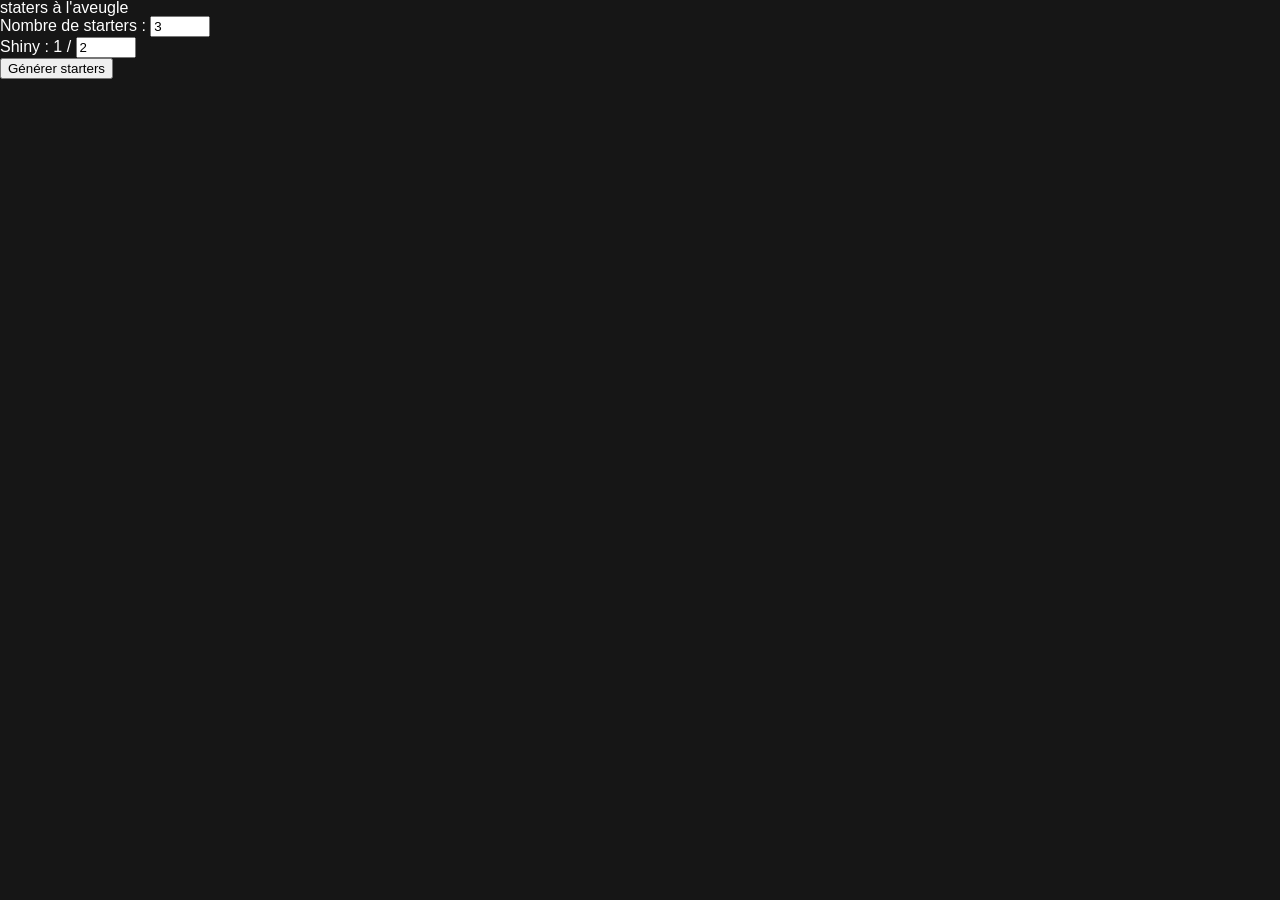
==== index.html @ 1fc97357 "initial commit" ====
<link rel="stylesheet" href="index.css">




<body>

<h1>staters à l'aveugle</h1>

<!-- <audio controls>
  <source src="https://raw.githubusercontent.com/PokeAPI/cries/main/cries/pokemon/latest/4.ogg" type="audio/ogg">
Your browser does not support the audio element.
</audio> -->

<p>Nombre de starters : <input type="number" value="3" min="0" id="starter_nb" name="starter_nb"></p>

<p>Shiny : 1 / <input type="number" value="2" min="0" id="shiny_chance" name="shiny_chance"></p>

<button onclick="generate()" class="generate_pokemons" type="button">Générer starters</button>

<br>

<div id='pokemons'></div>




<script type="text/javascript" src="test.js"></script>
</body>
---- index.css ----
/* http://meyerweb.com/eric/tools/css/reset/ 
   v2.0 | 20110126
   License: none (public domain)
*/

html, body, div, span, applet, object, iframe,
h1, h2, h3, h4, h5, h6, p, blockquote, pre,
a, abbr, acronym, address, big, cite, code,
del, dfn, em, img, ins, kbd, q, s, samp,
small, strike, strong, sub, sup, tt, var,
b, u, i, center,
dl, dt, dd, ol, ul, li,
fieldset, form, label, legend,
table, caption, tbody, tfoot, thead, tr, th, td,
article, aside, canvas, details, embed, 
figure, figcaption, footer, header, hgroup, 
menu, nav, output, ruby, section, summary,
time, mark, audio, video {
	margin: 0;
	padding: 0;
	border: 0;
	font-size: 100%;
	font: inherit;
	vertical-align: baseline;
  font-family: sans-serif;
}
/* HTML5 display-role reset for older browsers */
article, aside, details, figcaption, figure, 
footer, header, hgroup, menu, nav, section {
	display: block;
}
body {
	line-height: 1;
}
ol, ul {
	list-style: none;
}
blockquote, q {
	quotes: none;
}
blockquote:before, blockquote:after,
q:before, q:after {
	content: '';
	content: none;
}
table {
	border-collapse: collapse;
	border-spacing: 0;
}





body {
    background-color: rgb(22, 22, 22);
    color: white;
}

input {
  width: 60px;
  height: min-content;
}

.pokemon {
    background-color: rgb(34, 34, 34);
    border-radius: 30px;
    border : 1px solid rgb(131, 131, 131);
    text-align: center;
    flex: 1;
    margin: 20px;

}

#pokemons {
  width: 100%;
  display: inline-grid;
  grid-template-columns: 1fr 1fr 1fr;
}

.pkmn_img {
    width: 50%;
}
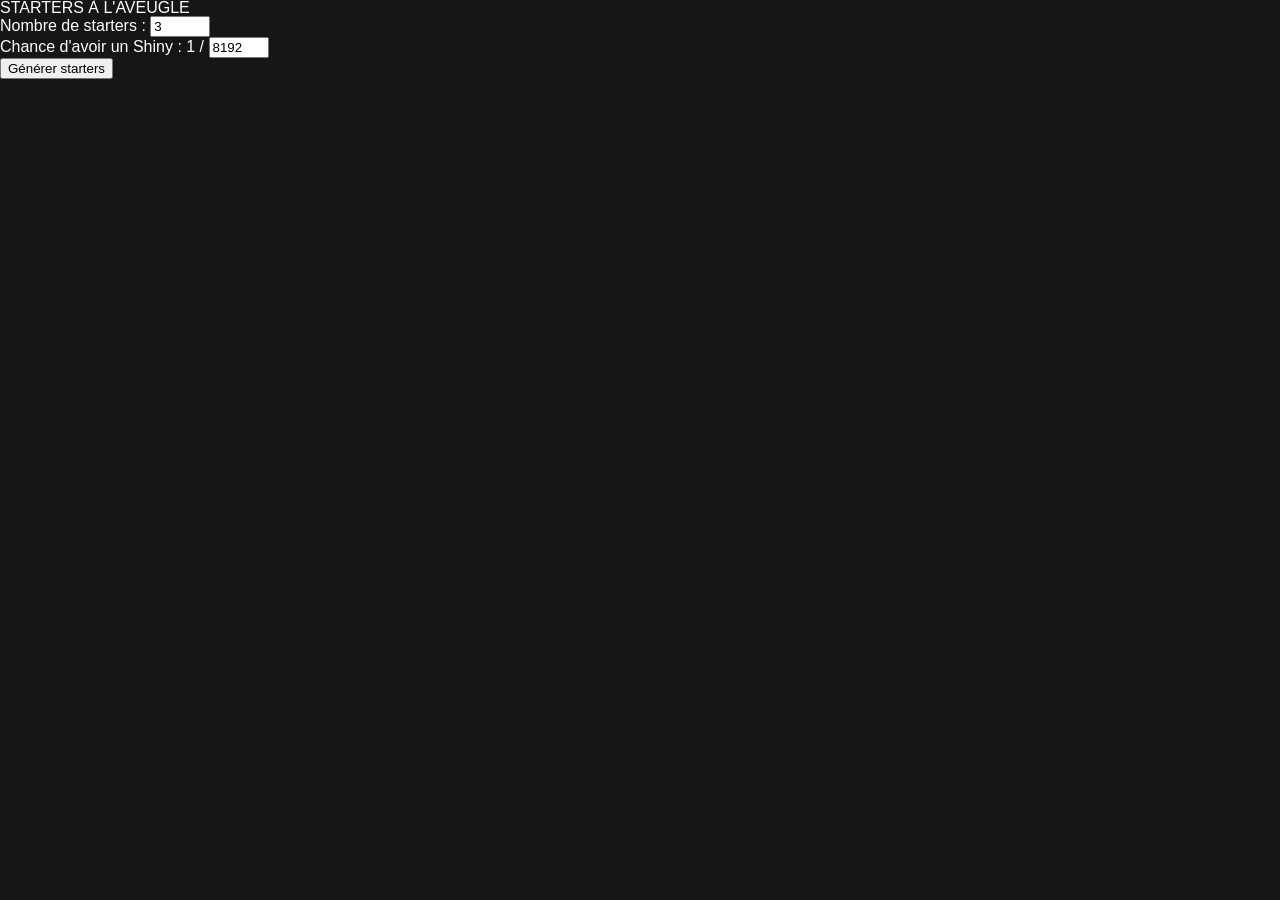
==== commit 774ec902: "fix api, ajout pokedex champions et nouvelles infos, template html propre" ====
--- a/index.html
+++ b/index.html
@@ -1,20 +1,16 @@
 <link rel="stylesheet" href="index.css">
 
-
+<link href="pokemon.html" rel="import" />
 
 
 <body>
 
-<h1>staters à l'aveugle</h1>
+<h1>STARTERS À L'AVEUGLE</h1>
 
-<!-- <audio controls>
-  <source src="https://raw.githubusercontent.com/PokeAPI/cries/main/cries/pokemon/latest/4.ogg" type="audio/ogg">
-Your browser does not support the audio element.
-</audio> -->
 
 <p>Nombre de starters : <input type="number" value="3" min="0" id="starter_nb" name="starter_nb"></p>
 
-<p>Shiny : 1 / <input type="number" value="2" min="0" id="shiny_chance" name="shiny_chance"></p>
+<p>Chance d'avoir un Shiny : 1 / <input type="number" value="8192" min="1" id="shiny_chance" name="shiny_chance"></p>
 
 <button onclick="generate()" class="generate_pokemons" type="button">Générer starters</button>
 
@@ -23,7 +19,5 @@
 <div id='pokemons'></div>
 
 
-
-
 <script type="text/javascript" src="test.js"></script>
 </body>
--- a/index.css
+++ b/index.css
@@ -69,7 +69,10 @@
     text-align: center;
     flex: 1;
     margin: 20px;
+}
 
+.pokemon > :last-child {
+  padding-bottom: 10px;
 }
 
 #pokemons {
@@ -78,6 +81,11 @@
   grid-template-columns: 1fr 1fr 1fr;
 }
 
-.pkmn_img {
-    width: 50%;
+.pkmn_type1, .pkmn_type2 {
+  display: inline-block;
 }
+
+
+.pkmn_sprite {
+    width: 70%;
+}
